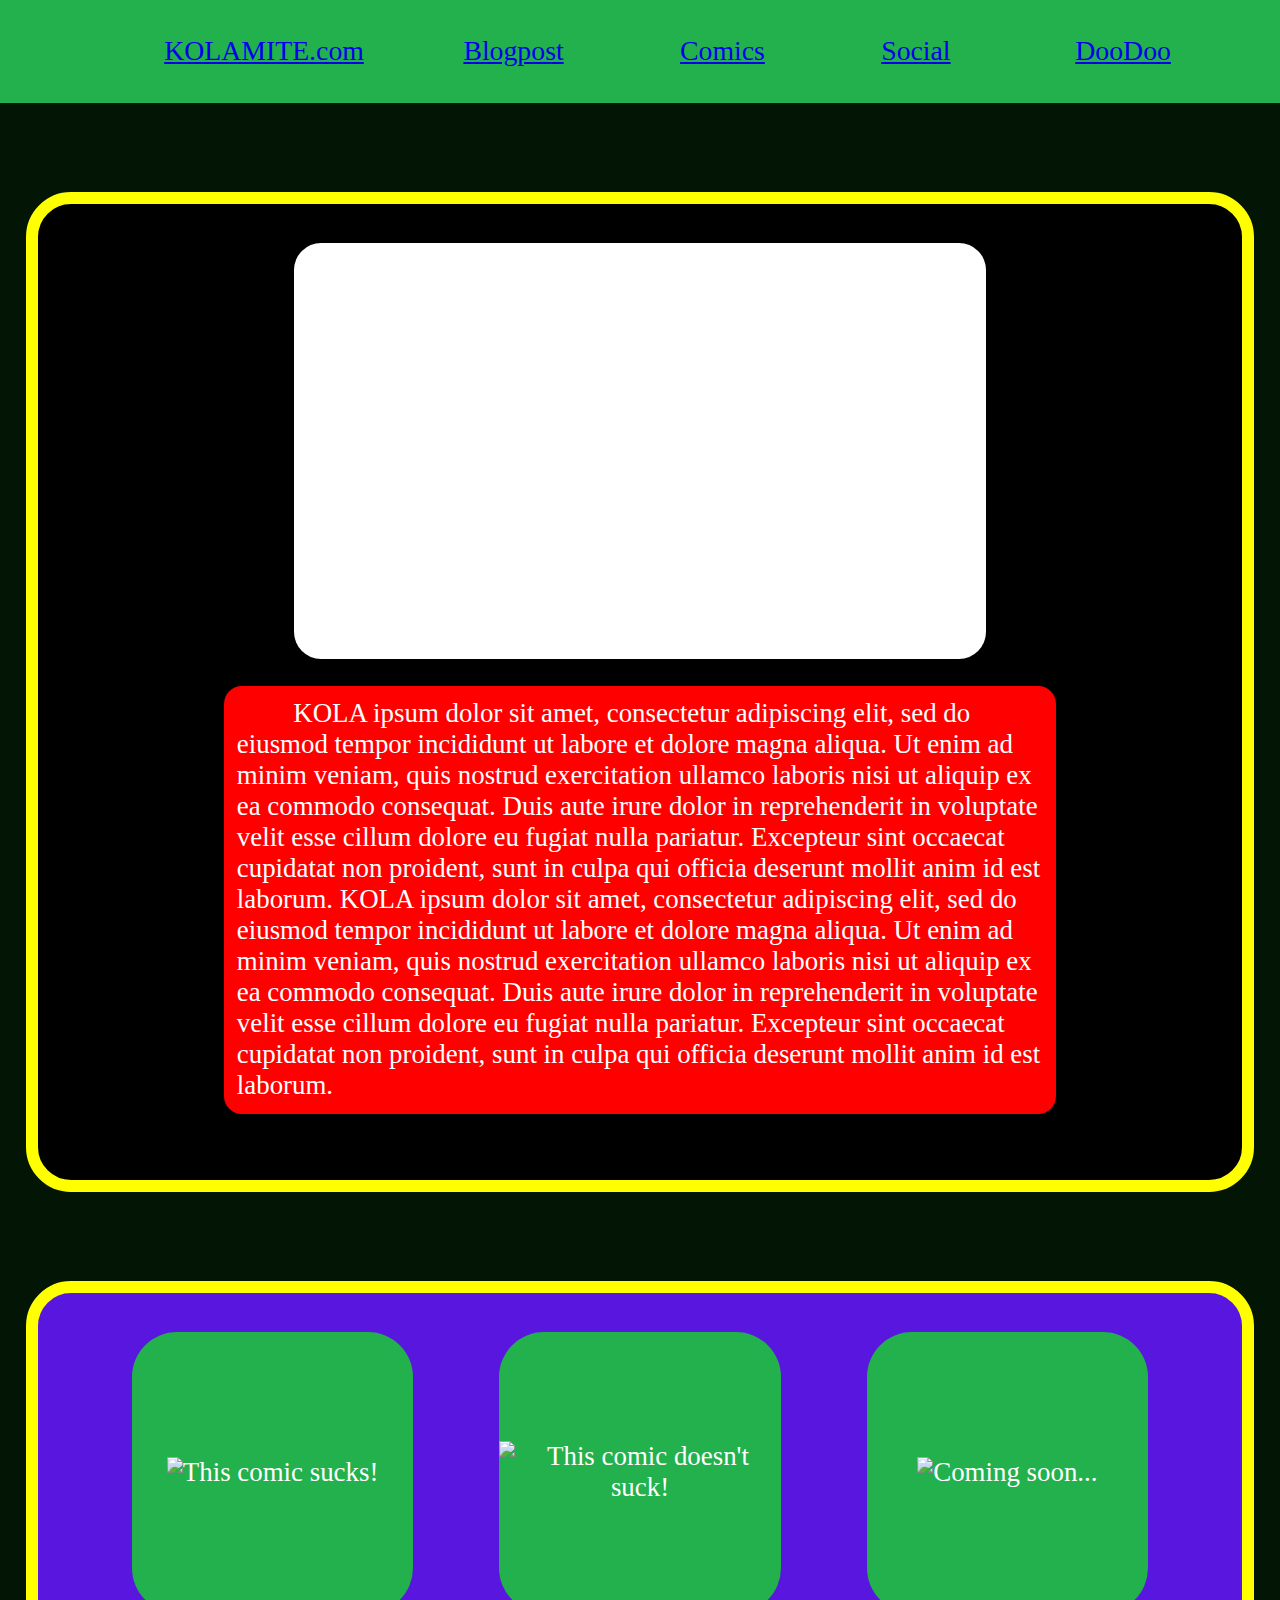
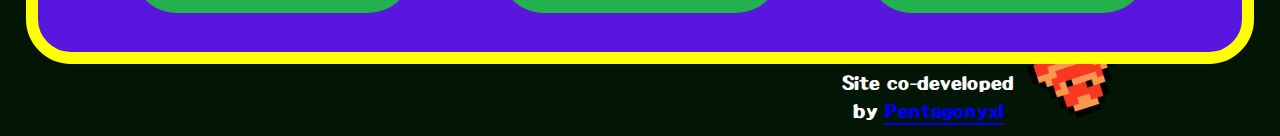
==== index.html @ 2a885543 "Add files via upload" ====
<!DOCTYPE html>
<html>
    <link rel="stylesheet" href="style.css">
<head>
</head>
<body>
    <div id="navBarContainer">
            <div id="navListContainer">
                <a href="index.html"><div class="bar active" id="logo">KOLAMITE.com</div></a>
                <a href="blogpost.html"><div class="bar" id="blogpost">Blogpost</div></a>
                <a href="comics.html"><div class="bar" id="comics">Comics</div></a>
                <a href="social.html"><div class="bar" id="social">Social</div></a>
                <a href="doodoo.html"><div class="bar" id="doodoo">DooDoo</div></a>
            </div>
    </div>

    <article class="container blogpostContainer">
        <div class="blogpostContent">
        <img src="chudcumthumper.png" alt="If you're seeing this, you're going to die. Forever. It's Real. And Permanent." class="blogImage">
        <p class="articleP"> 
            KOLA ipsum dolor sit amet, consectetur adipiscing elit, sed do eiusmod tempor incididunt ut labore et dolore magna aliqua. Ut enim ad minim veniam, quis nostrud exercitation ullamco laboris nisi ut aliquip ex ea commodo consequat. Duis aute irure dolor in reprehenderit in voluptate velit esse cillum dolore eu fugiat nulla pariatur. Excepteur sint occaecat cupidatat non proident, sunt in culpa qui officia deserunt mollit anim id est laborum. KOLA ipsum dolor sit amet, consectetur adipiscing elit, sed do eiusmod tempor incididunt ut labore et dolore magna aliqua. Ut enim ad minim veniam, quis nostrud exercitation ullamco laboris nisi ut aliquip ex ea commodo consequat. Duis aute irure dolor in reprehenderit in voluptate velit esse cillum dolore eu fugiat nulla pariatur. Excepteur sint occaecat cupidatat non proident, sunt in culpa qui officia deserunt mollit anim id est laborum.
        </p>
        <div>
    </article>

    <article class="container comicsContainer">
        <div class="comicBox" id="comic1"><img src="" alt="This comic sucks!"></div>
        <div class="comicBox" id="comic2"><img src="" alt="This comic doesn't suck!"></div>
        <div class="comicBox" id="comic3"><img src="" alt="Coming soon..."></div>
    </article>
    <div class="devBox">
    <p class="devText">Site co-developed by <a href="https://pentagonyx.com">Pentagonyx!</a></p>
    <a href="https://pentagonyx.com"><img src="Amorphous.png" class="blobImage"></a>
    </div>

</body>



</html>
---- style.css ----
@font-face {
    font-family: 'p5hatty';
    src: url(P5HATTY-1.TTF)
}

@font-face {
    font-family: 'NewComicTitle';
    src: url(NEWCOMICTITLE.TTF)
}

@font-face {
    font-family: 'Gen1';
    src: url(POKEMON_GENERATION.TTF)
}

@font-face {
    font-family: 'EarwigFactory';
    src: url(EARWIG\ FACTORY\ RG.OTF)
}

head {
    margin: 0;
    padding: 0;
}

body::-webkit-scrollbar{
    display: none;
}
body {
    /*flexbox stuff*/
    display: flex;
    flex-direction: column;
    /*styling*/
    color: white;
    background-color: #031606;
    /*text*/
    font-size: 2.1vmax;
    /*dimensions*/
    width: 100%;
    height: 100%;
    /*spacing*/
    margin: 0;
    padding: 0;
    
}

#navBarContainer {
    position: sticky;
    top: 0;
    /*flexbox stuff*/
    display: flex;
    flex-direction: row;
    /*styling*/
    background-color: #22B14C;
    /*dimensions*/
    width: 87%;
    height: 10vmin;
    /*spacing*/
    padding: .5vw 8% .5vw 5%;
    float: left;
    justify-content: center;
}

#navListContainer {
    /*grid*/
    display: grid;
    grid-template-columns:  auto auto auto auto auto;
    grid-gap: 3%;
    /*text*/
    text-align: center;
    font-size: 2.17vmax;
    /*dimensions*/
    width: 100%;
    height: 100%;
    /*spacing*/
    margin: 0;
    padding: 0;
}

.bar{
    /*flexbox stuff*/
    display: flex;
    /*stylng*/
    text-decoration: underline;
    /*dimensions*/
    width: 100%;
    height: 100%;
    /*spacing*/
    float: left;
    margin-left: 20%;
    align-items: center;
    justify-content: center;
}

.logo {
    /*spacing*/
    margin-left: 0;
}


.container{
    /*grid stuff*/
    display: flex;
    /*styling*/
    background-color: black;
    border: 1vmax solid yellow;
    border-radius: 5vmin;
    /*dimensions*/
    width: 90vw;
    /*spacing*/
    margin-top: 7vw;
    padding: 3vw 2vmax;
    align-self: center;
}

.blogpostContainer{
    /*styling*/
    background-color: black;
    
}

.blogImage {
    width: 60%;
    border-radius: 3vmin;
}

.blogpostContent{
    display: flex;
    flex-direction: column;
    align-items: center;
}

.articleP{
    width: 70%;
    background-color: red;
    text-indent: 7%;
    border-radius: 2vmin;
    padding: 1vw;

}

.comicsContainer{
    /*grid stuff*/
    grid-template-columns: auto auto auto;
    grid-gap: 2vmin;
    /*styling*/
    background-color: #5816df;
    /*spacing*/
    justify-content: space-evenly;
    justify-self: center;
}

.comicBox {
    /*styling*/
    background-color: #22B14C;
    border-radius: 5vmin;
    /*dimensions*/
    width: 22vw;
    height: 22vw;
    /*spacing*/
    align-content: center;
    text-align: center;
}

.devBox {
    position: relative;
    float: left;
    /*spacing*/
    top: -1.5vw;
    left: 65vw;
    z-index: -1;
    /*dimensions*/
    width: max-content;
}

.blobImage{
    position: absolute;
    width: 8vw;
    height: 8vw;
    left: 15vw;
    top: -1.9vw;
    rotate: 162deg;
}

.devText {
    /*styling*/
    position: absolute;
    font-family: p5hatty;
    text-align: center;    
    /*dimensions*/
    width: 15vw;
    /*spacing*/
}

.navButton {
    /*dimensions*/
    margin: 2vmin 5vmax;
    width: 13vmax;
    height: 4vmax;
    font: inherit;
    outline: inherit;
    border: none;
    background: none;
    color: white;
    border-radius: 3vmin;
}

.comicsPageContainer{
    gap: 2.7vw;
}

.coverImage{
    /*dimensions*/
    /*spacing*/
    width: 25%;
    height: auto;
}

.comicDescription{
    width: 75%;
    height: auto;
}

.descriptionBox{
    display: flex;
    height: 500px;
    background: red;
    margin: 0 3vw;
    text-align: center;
    align-items: center;
}

.descriptionBox>p{
    
}

.infoBox{
    width: 100%;
    height: 30%;
}
.dateBox{
    display: flex;
    float: left;
    width: 50%;
    height: 40%;
    justify-content: left;
    align-items: center;
}
.chapterBox {
    display: flex;
    float: left;
    width: 50%;
    height: 40%;
    justify-content: left;
    align-items: center;
}
.linkBox{
    display: flex;
    justify-self: center;
    justify-content: center;
    align-items: center;
    width: 100%;
    height: 60%;
    font-size: 2.7vmax;
}

/*
navbar: #22B14C
body: #031606
*/
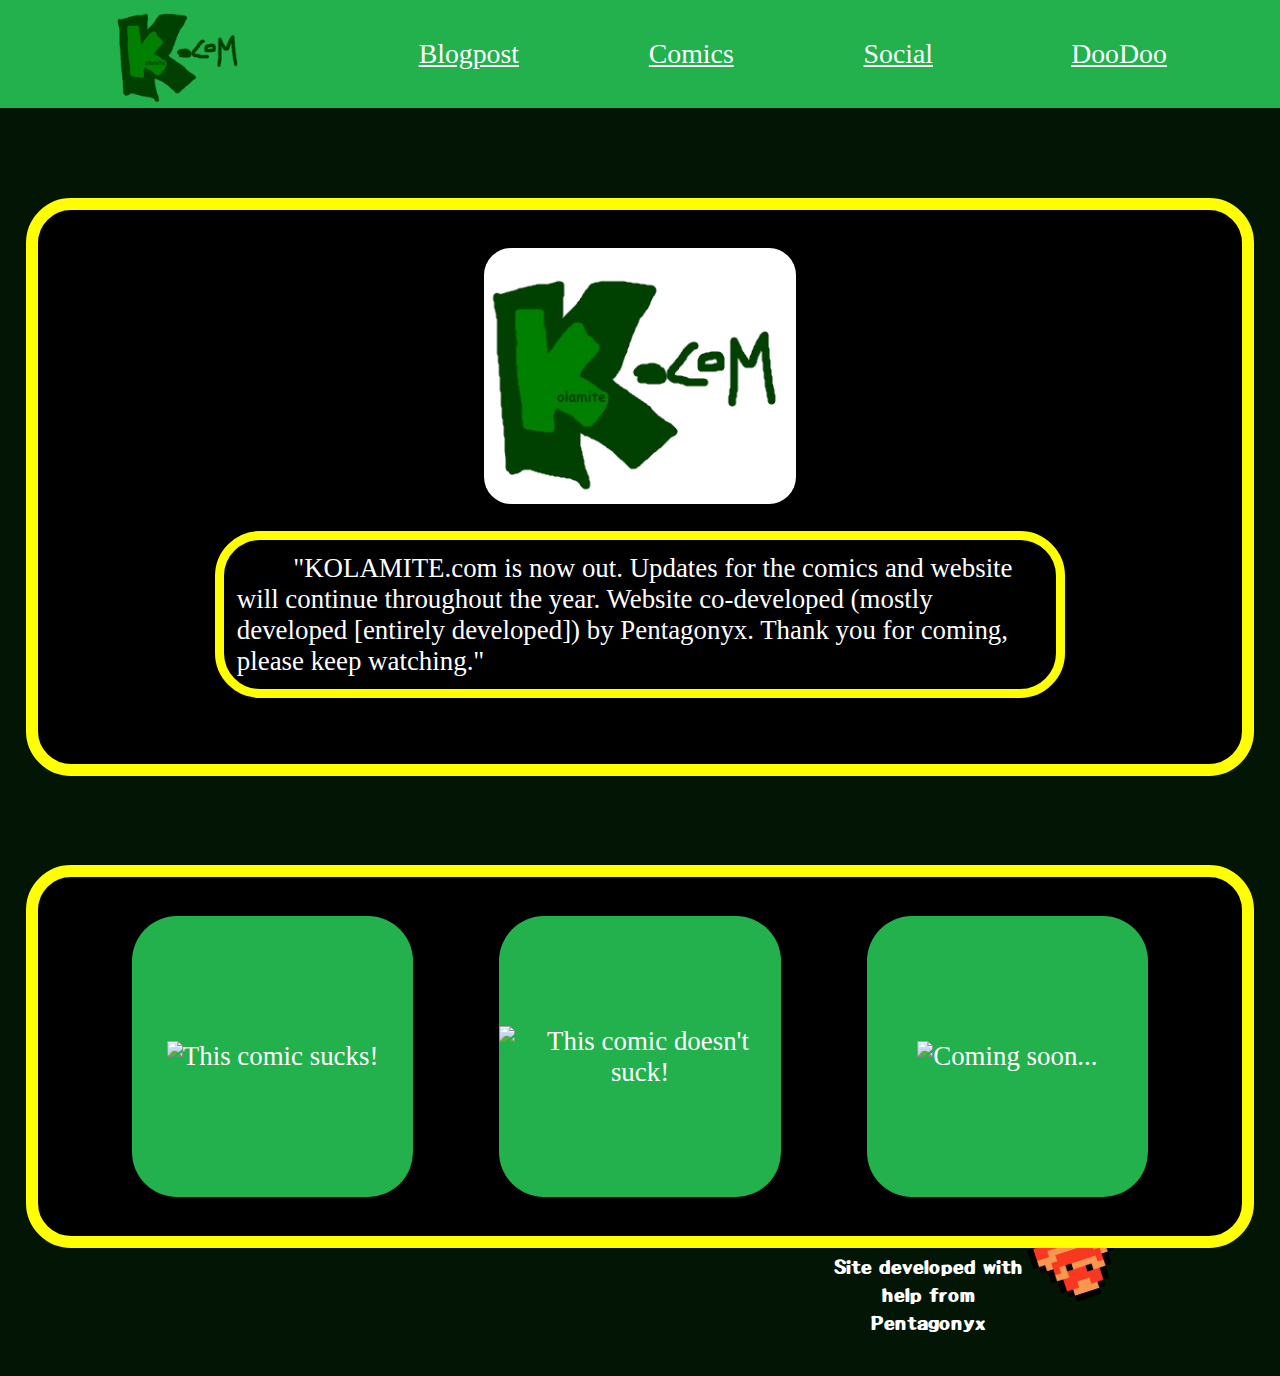
==== commit 046a34ac: "FIXED!!!" ====
--- a/index.html
+++ b/index.html
@@ -1,35 +1,35 @@
 <!DOCTYPE html>
 <html>
+    <head>
     <link rel="stylesheet" href="style.css">
-<head>
 </head>
 <body>
     <div id="navBarContainer">
             <div id="navListContainer">
-                <a href="index.html"><div class="bar active" id="logo">KOLAMITE.com</div></a>
-                <a href="blogpost.html"><div class="bar" id="blogpost">Blogpost</div></a>
-                <a href="comics.html"><div class="bar" id="comics">Comics</div></a>
-                <a href="social.html"><div class="bar" id="social">Social</div></a>
-                <a href="doodoo.html"><div class="bar" id="doodoo">DooDoo</div></a>
+                <a href="index.html"><div class="bar logo active"><img src="kmitelogotransparent.png" alt="KOLAMITE.com"></div></a>
+                <a href="blogpost.html"><div class="bar blogpost">Blogpost</div></a>
+                <a href="comics.html"><div class="bar comics">Comics</div></a>
+                <a href="social.html"><div class="bar social">Social</div></a>
+                <a href="doodoo.html"><div class="bar doodoo">DooDoo</div></a>
             </div>
     </div>
 
     <article class="container blogpostContainer">
         <div class="blogpostContent">
-        <img src="chudcumthumper.png" alt="If you're seeing this, you're going to die. Forever. It's Real. And Permanent." class="blogImage">
+            <img src="kmitelogo.png" alt="If you're seeing this, you're going to die. Forever. It's Real. And Permanent." class="blogImage">
         <p class="articleP"> 
-            KOLA ipsum dolor sit amet, consectetur adipiscing elit, sed do eiusmod tempor incididunt ut labore et dolore magna aliqua. Ut enim ad minim veniam, quis nostrud exercitation ullamco laboris nisi ut aliquip ex ea commodo consequat. Duis aute irure dolor in reprehenderit in voluptate velit esse cillum dolore eu fugiat nulla pariatur. Excepteur sint occaecat cupidatat non proident, sunt in culpa qui officia deserunt mollit anim id est laborum. KOLA ipsum dolor sit amet, consectetur adipiscing elit, sed do eiusmod tempor incididunt ut labore et dolore magna aliqua. Ut enim ad minim veniam, quis nostrud exercitation ullamco laboris nisi ut aliquip ex ea commodo consequat. Duis aute irure dolor in reprehenderit in voluptate velit esse cillum dolore eu fugiat nulla pariatur. Excepteur sint occaecat cupidatat non proident, sunt in culpa qui officia deserunt mollit anim id est laborum.
+            "KOLAMITE.com is now out. Updates for the comics and website will continue throughout the year.  Website co-developed (mostly developed [entirely developed]) by Pentagonyx. Thank you for coming, please keep watching."
         </p>
         <div>
     </article>
 
     <article class="container comicsContainer">
-        <div class="comicBox" id="comic1"><img src="" alt="This comic sucks!"></div>
-        <div class="comicBox" id="comic2"><img src="" alt="This comic doesn't suck!"></div>
+        <a href="https://munchingonbatteries.thecomicseries.com/"><div class="comicBox" id="comic1"><img src="" alt="This comic sucks!"></div></a>
+        <a href="https://ranzprelude.thecomicstrip.org/"><div class="comicBox" id="comic2"><img src="" alt="This comic doesn't suck!"></div></a>
         <div class="comicBox" id="comic3"><img src="" alt="Coming soon..."></div>
     </article>
     <div class="devBox">
-    <p class="devText">Site co-developed by <a href="https://pentagonyx.com">Pentagonyx!</a></p>
+    <p class="devText">Site developed with help from <a href="https://pentagonyx.com">Pentagonyx</a></p>
     <a href="https://pentagonyx.com"><img src="Amorphous.png" class="blobImage"></a>
     </div>
 
--- a/style.css
+++ b/style.css
@@ -26,6 +26,28 @@
 body::-webkit-scrollbar{
     display: none;
 }
+
+a:link{
+    text-decoration: none;
+    color: inherit;
+}
+
+a:visited{
+    text-decoration: none;
+    color: inherit;
+}
+
+a:hover{
+    text-decoration: none;
+    
+    color: inherit;
+}
+
+a:active{
+    text-decoration: none;
+    color: gainsboro;
+}
+
 body {
     /*flexbox stuff*/
     display: flex;
@@ -35,13 +57,15 @@
     background-color: #031606;
     /*text*/
     font-size: 2.1vmax;
+    font-family: "Comic Sans MS";
     /*dimensions*/
     width: 100%;
     height: 100%;
     /*spacing*/
     margin: 0;
     padding: 0;
-    
+    margin-top: 0;
+    margin-bottom: 10vw;
 }
 
 #navBarContainer {
@@ -56,9 +80,10 @@
     width: 87%;
     height: 10vmin;
     /*spacing*/
-    padding: .5vw 8% .5vw 5%;
-    float: left;
-    justify-content: center;
+    padding: 0 8% 2vmin 5%;
+    float: left;
+    justify-content: center;
+
 }
 
 #navListContainer {
@@ -95,9 +120,12 @@
 .logo {
     /*spacing*/
     margin-left: 0;
-}
-
-
+    height: 12vmin;
+}
+
+.logo>img{
+height: 100%;
+}
 .container{
     /*grid stuff*/
     display: flex;
@@ -116,25 +144,27 @@
 .blogpostContainer{
     /*styling*/
     background-color: black;
-    
+    justify-content: space-evenly;
+    justify-self: center;
 }
 
 .blogImage {
-    width: 60%;
+    height: 20vw;
     border-radius: 3vmin;
 }
 
 .blogpostContent{
     display: flex;
     flex-direction: column;
+    justify-content: center;
     align-items: center;
 }
 
 .articleP{
     width: 70%;
-    background-color: red;
     text-indent: 7%;
-    border-radius: 2vmin;
+    border: 1vmin solid yellow;
+    border-radius: 5vmin;
     padding: 1vw;
 
 }
@@ -144,7 +174,6 @@
     grid-template-columns: auto auto auto;
     grid-gap: 2vmin;
     /*styling*/
-    background-color: #5816df;
     /*spacing*/
     justify-content: space-evenly;
     justify-self: center;
@@ -213,7 +242,8 @@
     /*dimensions*/
     /*spacing*/
     width: 25%;
-    height: auto;
+    height: 100%;
+    align-self: center;
 }
 
 .comicDescription{
@@ -223,18 +253,21 @@
 
 .descriptionBox{
     display: flex;
-    height: 500px;
+    flex-direction: column;
+    height: 70%;
     background: red;
     margin: 0 3vw;
     text-align: center;
     align-items: center;
-}
-
-.descriptionBox>p{
-    
+    justify-content: center;
+}
+
+.descriptionBox>h3{
+    text-decoration: underline;
 }
 
 .infoBox{
+    margin-top: 1vw;
     width: 100%;
     height: 30%;
 }
@@ -251,7 +284,7 @@
     float: left;
     width: 50%;
     height: 40%;
-    justify-content: left;
+    justify-content: right;
     align-items: center;
 }
 .linkBox{
@@ -264,6 +297,13 @@
     font-size: 2.7vmax;
 }
 
+.bigImage{
+    display: flex;
+    width: auto;
+    height: 40vw;
+    justify-self: center;
+    align-self: center;
+}
 /*
 navbar: #22B14C
 body: #031606
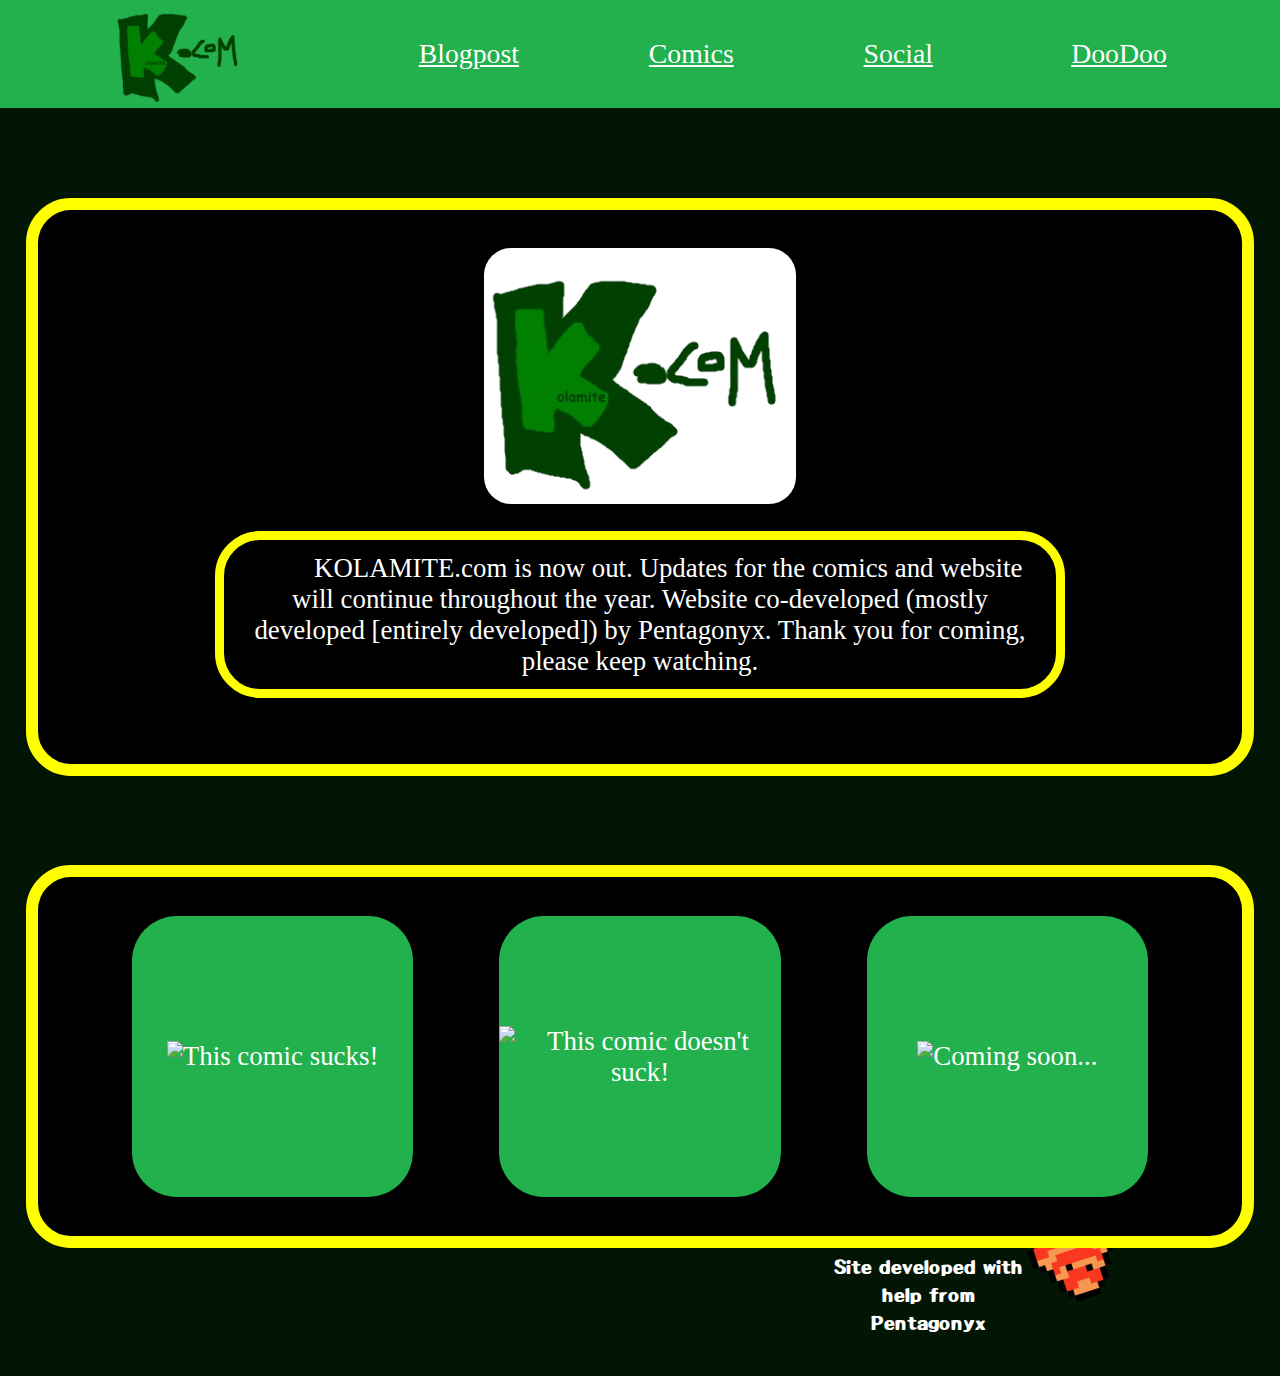
==== commit 17a9571c: "fixed text" ====
--- a/index.html
+++ b/index.html
@@ -18,7 +18,7 @@
         <div class="blogpostContent">
             <img src="kmitelogo.png" alt="If you're seeing this, you're going to die. Forever. It's Real. And Permanent." class="blogImage">
         <p class="articleP"> 
-            "KOLAMITE.com is now out. Updates for the comics and website will continue throughout the year.  Website co-developed (mostly developed [entirely developed]) by Pentagonyx. Thank you for coming, please keep watching."
+            KOLAMITE.com is now out. Updates for the comics and website will continue throughout the year.  Website co-developed (mostly developed [entirely developed]) by Pentagonyx. Thank you for coming, please keep watching.
         </p>
         <div>
     </article>
--- a/style.css
+++ b/style.css
@@ -163,6 +163,7 @@
 .articleP{
     width: 70%;
     text-indent: 7%;
+    text-align: center;
     border: 1vmin solid yellow;
     border-radius: 5vmin;
     padding: 1vw;
@@ -255,7 +256,6 @@
     display: flex;
     flex-direction: column;
     height: 70%;
-    background: red;
     margin: 0 3vw;
     text-align: center;
     align-items: center;
